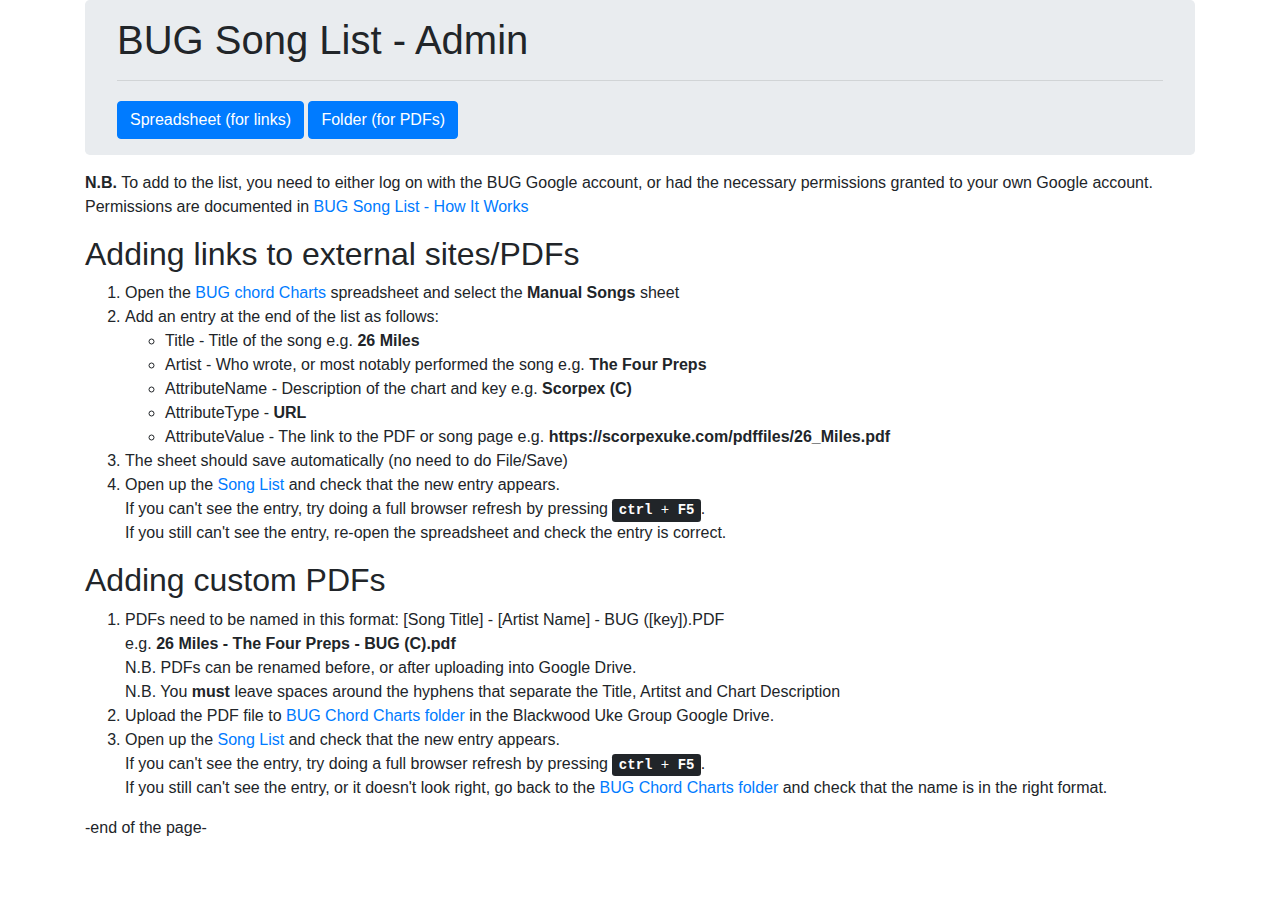
==== admin.html @ 1e45cfa6 "Moved most facvicons to images Added custom.css" ====
<!doctype html>
<html lang="en">
  <head>
    <!-- Required meta tags -->
    <meta charset="utf-8">
    <meta name="viewport" content="width=device-width, initial-scale=1, shrink-to-fit=no">
    
    <!-- Bootstrap CSS -->
    <link rel="stylesheet" href="css/bootstrap.min.css">

    <!-- Custom CSS -->
    <link rel="stylesheet" href="css/custom.css">

    <title>BUG Song List - Admin</title>
    </head>
    <body>

        <div class="container">
            <div class="jumbotron">
                <h1>BUG Song List - Admin</h1>
                <hr>
                <a class="btn btn-primary mt-1" href="https://drive.google.com/open?id=1knci7kb7oMC2r_geCIu5o_J2wy-Px1kdoHH_0fnq5IA" target="_blank">Spreadsheet (for links)</a>
                <a class="btn btn-primary mt-1" href="https://drive.google.com/open?id=13udLJf_IUVWq7uW1T8H3V_BUCiTPGPC1" target="_blank">Folder (for PDFs)</a>
            </div>
            <div class="row">
                <div class="col-12">
                    <p><strong>N.B.</strong> To add to the list, you need to either log on with the BUG Google account, or had the necessary permissions granted to your own Google account. Permissions are documented in <a href="https://drive.google.com/open?id=1wUfwAj8hf3QBzEA6aQYbQonxJ4U7p3PezHvcqAnXVNU" target="_blank">BUG Song List - How It Works</a></p>
                    <h2>Adding links to external sites/PDFs</h2>
                <ol>
                    <li>Open the <a href="https://drive.google.com/open?id=1knci7kb7oMC2r_geCIu5o_J2wy-Px1kdoHH_0fnq5IA" target="_blank">BUG chord Charts</a> spreadsheet and select the <strong>Manual Songs</strong> sheet</li>
                    <li>Add an entry at the end of the list as follows:</li>
                    <ul>
                        <li>Title - Title of the song e.g. <strong>26 Miles</strong></li>
                        <li>Artist - Who wrote, or most notably performed the song e.g. <strong>The Four Preps</strong></li>
                        <li>AttributeName - Description of the chart and key e.g. <strong>Scorpex (C)</strong></li>
                        <li>AttributeType - <strong>URL</strong></li>
                        <li>AttributeValue - The link to the PDF or song page e.g. <strong>https://scorpexuke.com/pdffiles/26_Miles.pdf</strong></li>
                    </ul>
                    <li>The sheet should save automatically (no need to do File/Save)</li>
                    <li>Open up the <a href="index.html" target="_blank">Song List</a> and check that the new entry appears.
                        <br>If you can't see the entry, try doing a full browser refresh by pressing <kbd><kbd>ctrl</kbd> + <kbd>F5</kbd></kbd>.
                        <br>If you still can't see the entry, re-open the spreadsheet and check the entry is correct.</li>
                </ol>
                <h2>Adding custom PDFs</h2>
                <ol>
                    <li>PDFs need to be named in this format: [Song Title] - [Artist Name] - BUG ([key]).PDF
                        <br>e.g. <strong>26 Miles - The Four Preps - BUG (C).pdf</strong> 
                        <br>N.B. PDFs can be renamed before, or after uploading into Google Drive.
                        <br>N.B. You <strong>must</strong> leave spaces around the hyphens that separate the Title, Artitst and Chart Description
                    </li>
                    <li>Upload the PDF file to <a href="https://drive.google.com/open?id=13udLJf_IUVWq7uW1T8H3V_BUCiTPGPC1" target="_blank">BUG Chord Charts folder</a> in the Blackwood Uke Group Google Drive.</li>
                    <li>Open up the <a href="index.html" target="_blank">Song List</a> and check that the new entry appears.
                        <br>If you can't see the entry, try doing a full browser refresh by pressing <kbd><kbd>ctrl</kbd> + <kbd>F5</kbd></kbd>.
                        <br>If you still can't see the entry, or it doesn't look right, go back to the <a href="https://drive.google.com/open?id=13udLJf_IUVWq7uW1T8H3V_BUCiTPGPC1" target="_blank">BUG Chord Charts folder</a> and check that the name is in the right format.
                    </li>
                </ol>
                <p>-end of the page-</p>
            </div>
        </div>
    </body>
</html>
---- css/custom.css ----
.jumbotron {
    padding-bottom: 1em;
    padding-top: 1em;
    margin-bottom: 1em;
}
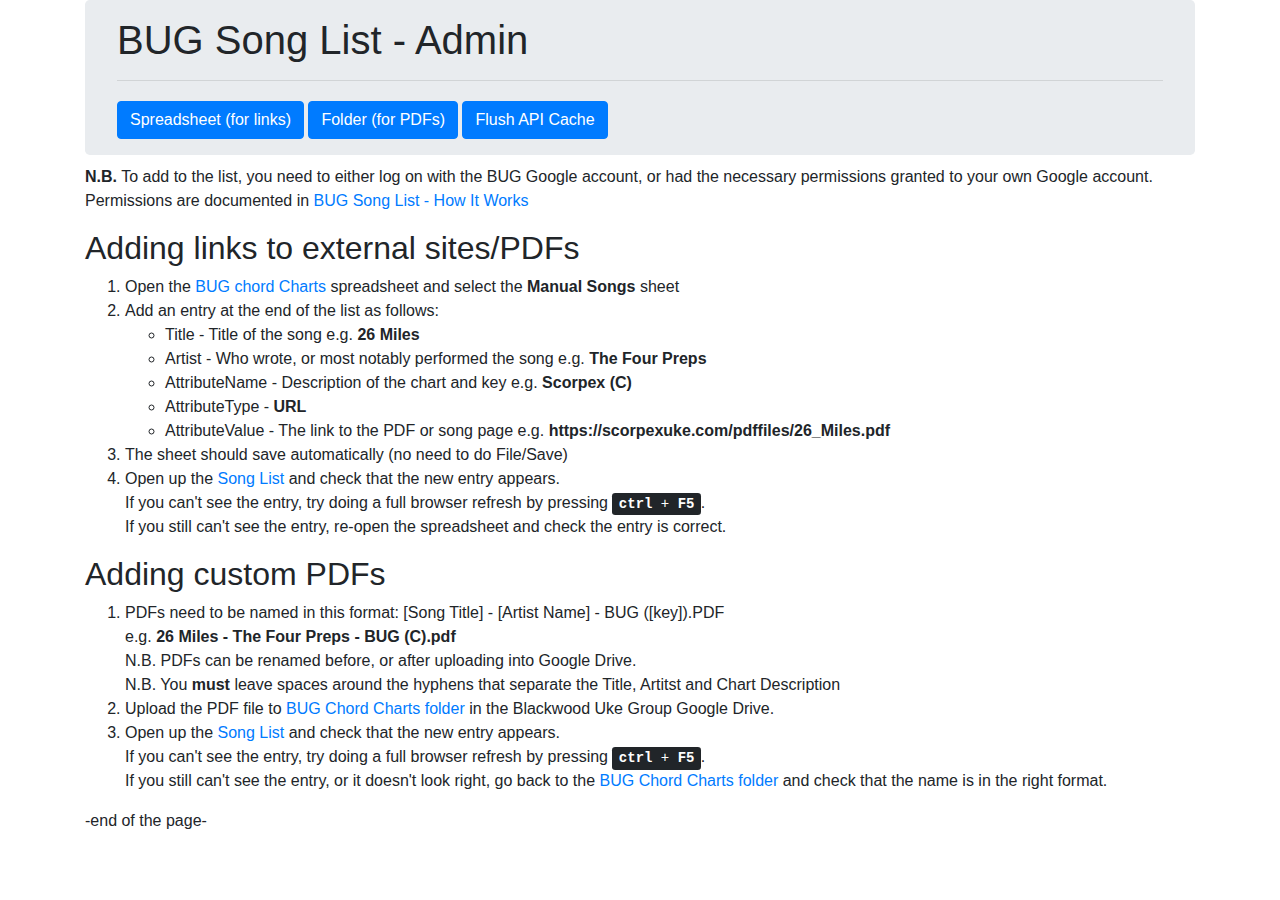
==== commit dbb0e00b: "Add Flush Cache button to admin page" ====
--- a/admin.html
+++ b/admin.html
@@ -21,6 +21,7 @@
                 <hr>
                 <a class="btn btn-primary mt-1" href="https://drive.google.com/open?id=1knci7kb7oMC2r_geCIu5o_J2wy-Px1kdoHH_0fnq5IA" target="_blank">Spreadsheet (for links)</a>
                 <a class="btn btn-primary mt-1" href="https://drive.google.com/open?id=13udLJf_IUVWq7uW1T8H3V_BUCiTPGPC1" target="_blank">Folder (for PDFs)</a>
+                <a class="btn btn-primary mt-1" href="https://script.google.com/macros/s/AKfycbx-0s1grPv0Wj_wXZUDRggB7Eac_c4TGHkMQ1aNOcNv41eCeg/exec?command=flushcache" target="_blank">Flush API Cache</a>
             </div>
             <div class="row">
                 <div class="col-12">
--- a/css/custom.css
+++ b/css/custom.css
@@ -1,5 +1,19 @@
 .jumbotron {
     padding-bottom: 1em;
     padding-top: 1em;
-    margin-bottom: 1em;
-}+    margin-bottom: 0.6em;
+}
+
+
+input[type=text] {
+    width: 100%;
+    box-sizing: border-box;
+    border: 2px solid #ccc;
+    border-radius: 4px;
+    font-size: 16px;
+    background-color: white;
+    background-image: url('searchicon.png');
+    background-position: 10px 10px; 
+    background-repeat: no-repeat;
+    padding: 12px 20px 12px 40px;
+}
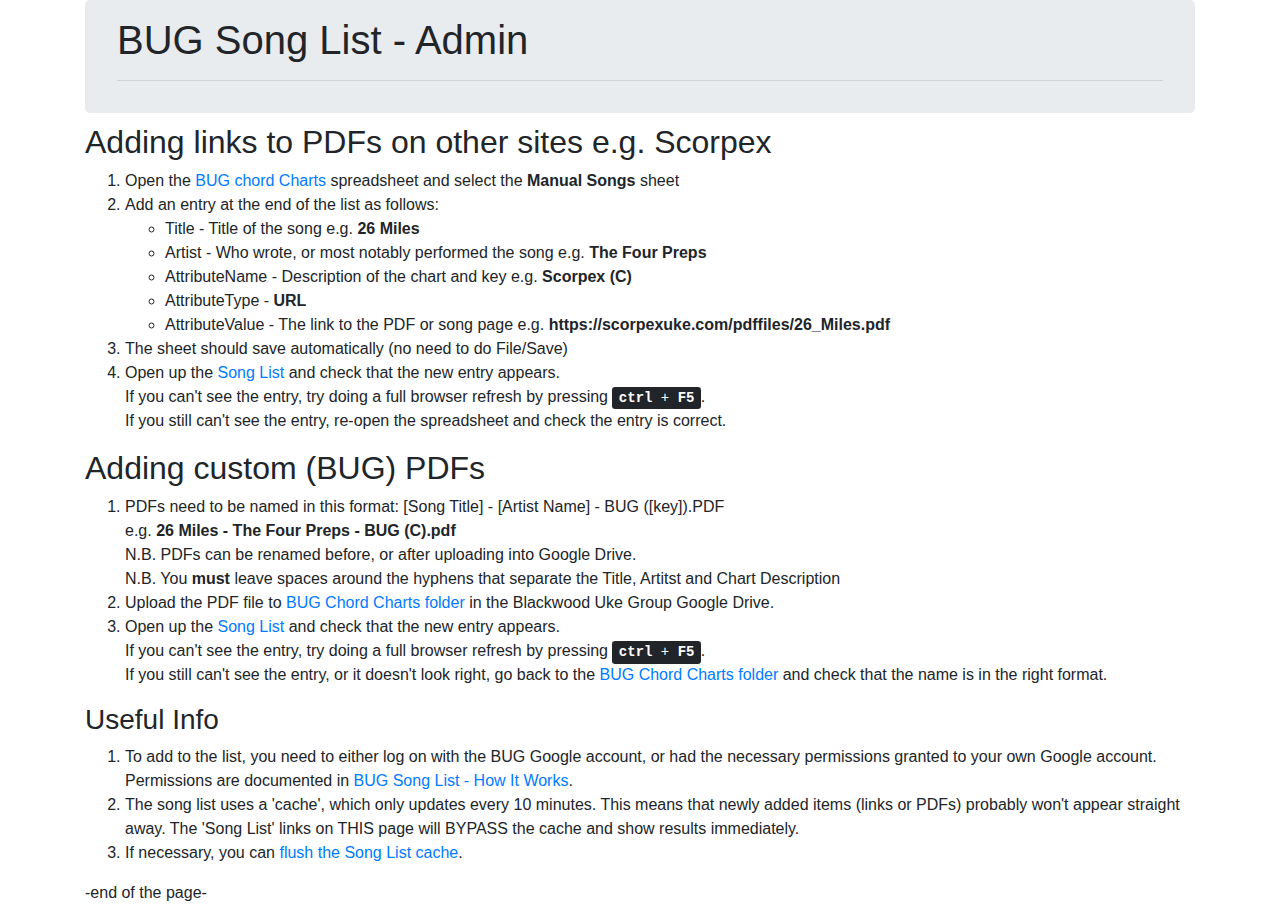
==== commit fdca78b0: "changes to admin pages and menu" ====
--- a/admin.html
+++ b/admin.html
@@ -4,6 +4,8 @@
     <!-- Required meta tags -->
     <meta charset="utf-8">
     <meta name="viewport" content="width=device-width, initial-scale=1, shrink-to-fit=no">
+    
+    <script src="js/jquery-3.3.1.min.js"></script>
     
     <!-- Bootstrap CSS -->
     <link rel="stylesheet" href="css/bootstrap.min.css">
@@ -19,14 +21,15 @@
             <div class="jumbotron">
                 <h1>BUG Song List - Admin</h1>
                 <hr>
-                <a class="btn btn-primary mt-1" href="https://drive.google.com/open?id=1knci7kb7oMC2r_geCIu5o_J2wy-Px1kdoHH_0fnq5IA" target="_blank">Spreadsheet (for links)</a>
+                <!-- <a class="btn btn-primary mt-1" href="https://drive.google.com/open?id=1knci7kb7oMC2r_geCIu5o_J2wy-Px1kdoHH_0fnq5IA" target="_blank">Spreadsheet (for links)</a>
                 <a class="btn btn-primary mt-1" href="https://drive.google.com/open?id=13udLJf_IUVWq7uW1T8H3V_BUCiTPGPC1" target="_blank">Folder (for PDFs)</a>
                 <a class="btn btn-primary mt-1" href="https://script.google.com/macros/s/AKfycbx-0s1grPv0Wj_wXZUDRggB7Eac_c4TGHkMQ1aNOcNv41eCeg/exec?command=flushcache" target="_blank">Flush API Cache</a>
+                <a class="btn btn-primary mt-1" href="index.html?nocache=1" target="_blank">Song List (no cache)</a> -->
             </div>
+            <div id="alertDiv"></div>
             <div class="row">
                 <div class="col-12">
-                    <p><strong>N.B.</strong> To add to the list, you need to either log on with the BUG Google account, or had the necessary permissions granted to your own Google account. Permissions are documented in <a href="https://drive.google.com/open?id=1wUfwAj8hf3QBzEA6aQYbQonxJ4U7p3PezHvcqAnXVNU" target="_blank">BUG Song List - How It Works</a></p>
-                    <h2>Adding links to external sites/PDFs</h2>
+                    <h2>Adding links to PDFs on other sites e.g. Scorpex</h2>
                 <ol>
                     <li>Open the <a href="https://drive.google.com/open?id=1knci7kb7oMC2r_geCIu5o_J2wy-Px1kdoHH_0fnq5IA" target="_blank">BUG chord Charts</a> spreadsheet and select the <strong>Manual Songs</strong> sheet</li>
                     <li>Add an entry at the end of the list as follows:</li>
@@ -38,11 +41,11 @@
                         <li>AttributeValue - The link to the PDF or song page e.g. <strong>https://scorpexuke.com/pdffiles/26_Miles.pdf</strong></li>
                     </ul>
                     <li>The sheet should save automatically (no need to do File/Save)</li>
-                    <li>Open up the <a href="index.html" target="_blank">Song List</a> and check that the new entry appears.
+                    <li>Open up the <a href="index.html?nocache=1" target="_blank">Song List</a> and check that the new entry appears.
                         <br>If you can't see the entry, try doing a full browser refresh by pressing <kbd><kbd>ctrl</kbd> + <kbd>F5</kbd></kbd>.
                         <br>If you still can't see the entry, re-open the spreadsheet and check the entry is correct.</li>
                 </ol>
-                <h2>Adding custom PDFs</h2>
+                <h2>Adding custom (BUG) PDFs</h2>
                 <ol>
                     <li>PDFs need to be named in this format: [Song Title] - [Artist Name] - BUG ([key]).PDF
                         <br>e.g. <strong>26 Miles - The Four Preps - BUG (C).pdf</strong> 
@@ -50,13 +53,43 @@
                         <br>N.B. You <strong>must</strong> leave spaces around the hyphens that separate the Title, Artitst and Chart Description
                     </li>
                     <li>Upload the PDF file to <a href="https://drive.google.com/open?id=13udLJf_IUVWq7uW1T8H3V_BUCiTPGPC1" target="_blank">BUG Chord Charts folder</a> in the Blackwood Uke Group Google Drive.</li>
-                    <li>Open up the <a href="index.html" target="_blank">Song List</a> and check that the new entry appears.
+                    <li>Open up the <a href="index.html?nocache=1" target="_blank">Song List</a> and check that the new entry appears.
                         <br>If you can't see the entry, try doing a full browser refresh by pressing <kbd><kbd>ctrl</kbd> + <kbd>F5</kbd></kbd>.
                         <br>If you still can't see the entry, or it doesn't look right, go back to the <a href="https://drive.google.com/open?id=13udLJf_IUVWq7uW1T8H3V_BUCiTPGPC1" target="_blank">BUG Chord Charts folder</a> and check that the name is in the right format.
                     </li>
                 </ol>
+                <div id="badfiles" style="display:none">
+                    <h3>Files with incorrectly formatted names</h3>
+                    <p>The following files have names that cannot be parsed into 'Artist', 'Song' and 'Chart'. </p>
+                    <ol>
+                        <div id="badfilelist">
+
+                        </div>
+                    </ol>
+                </div>
+                <h3>Useful Info</h3>
+                <ol>
+                    <li>To add to the list, you need to either log on with the BUG Google account, or had the necessary permissions granted to your own Google account. Permissions are documented in <a href="https://drive.google.com/open?id=1wUfwAj8hf3QBzEA6aQYbQonxJ4U7p3PezHvcqAnXVNU" target="_blank">BUG Song List - How It Works</a>.</li>
+                    <li>The song list uses a 'cache', which only updates every 10 minutes. This means that newly added items (links or PDFs) probably won't appear straight away. The 'Song List' links on THIS page will BYPASS the cache and show results immediately.</li>
+                    <li>If necessary, you can <a href="https://script.google.com/macros/s/AKfycbx-0s1grPv0Wj_wXZUDRggB7Eac_c4TGHkMQ1aNOcNv41eCeg/exec?command=flushcache" target="_blank">flush the Song List cache</a>.</li>
+                </ol>
                 <p>-end of the page-</p>
             </div>
         </div>
+
+
+        <!-- API constants code -->
+        <script src="js/bugsonglistapi.js"></script>
+
+        <script src="js/bugsonglistlib.js"></script>
+
+        <script src="js/bugsonglistadmin.js"></script>
+
+        <script>
+            $(document).ready(function(){
+                getBadFileCount(apiURL + "?command=getbadfiles");
+            });
+        </script>
+
     </body>
 </html>
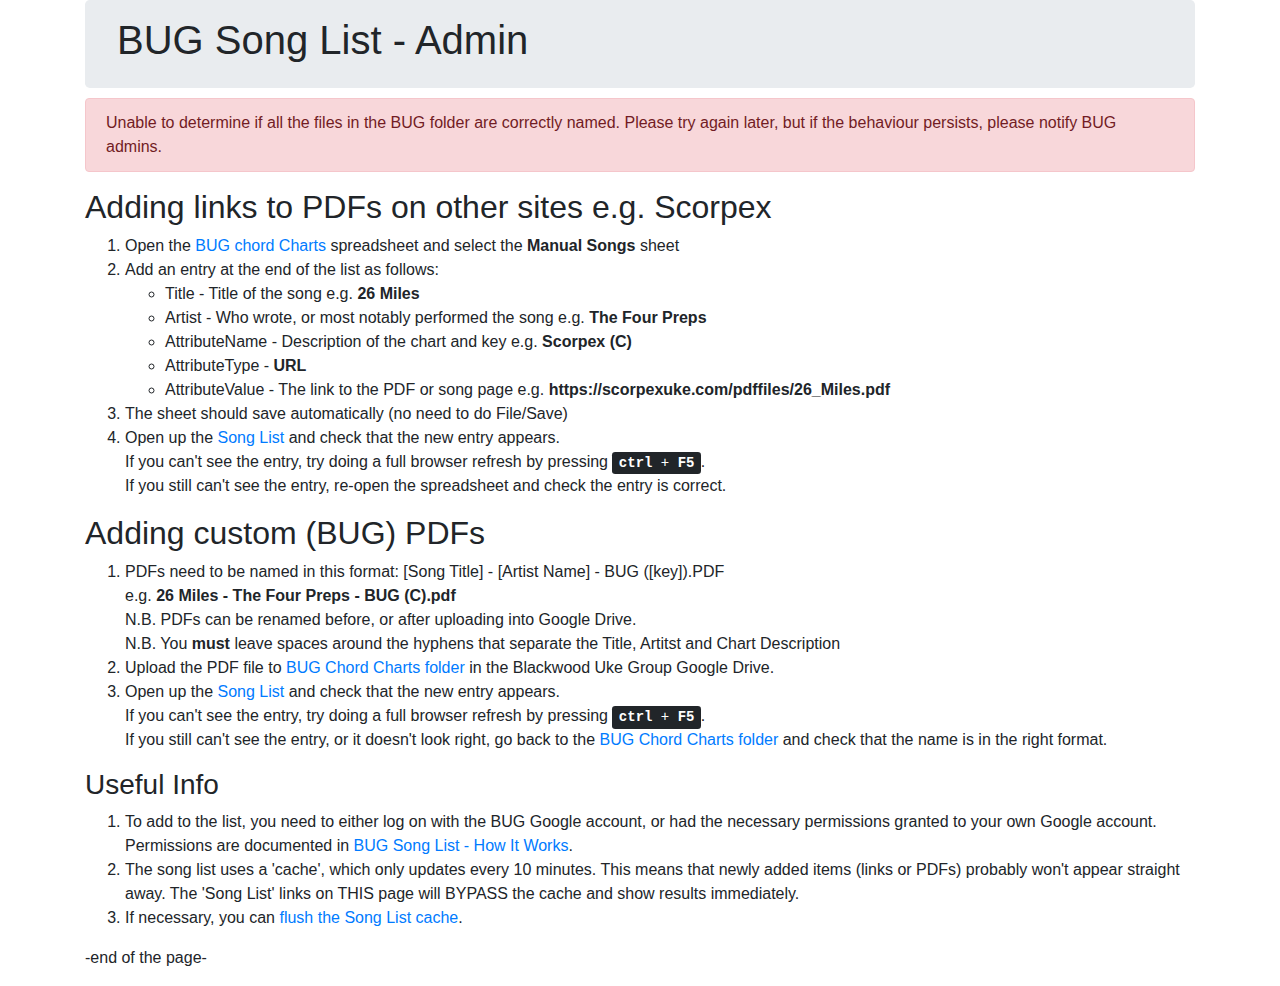
==== commit 900c5820: "Remove all jQuery references" ====
--- a/admin.html
+++ b/admin.html
@@ -1,16 +1,18 @@
 <!doctype html>
 <html lang="en">
   <head>
+    <script async src="https://www.googletagmanager.com/gtag/js?id=UA-120905059-1"></script>
+    <script>
+        window.dataLayer = window.dataLayer || [];
+            function gtag(){dataLayer.push(arguments);}
+        gtag('js', new Date());
+        gtag('config', 'UA-120905059-1');
+    </script>
     <!-- Required meta tags -->
     <meta charset="utf-8">
     <meta name="viewport" content="width=device-width, initial-scale=1, shrink-to-fit=no">
     
-    <script src="js/jquery-3.3.1.min.js"></script>
-    
-    <!-- Bootstrap CSS -->
     <link rel="stylesheet" href="css/bootstrap.min.css">
-
-    <!-- Custom CSS -->
     <link rel="stylesheet" href="css/custom.css">
 
     <title>BUG Song List - Admin</title>
@@ -20,11 +22,6 @@
         <div class="container">
             <div class="jumbotron">
                 <h1>BUG Song List - Admin</h1>
-                <hr>
-                <!-- <a class="btn btn-primary mt-1" href="https://drive.google.com/open?id=1knci7kb7oMC2r_geCIu5o_J2wy-Px1kdoHH_0fnq5IA" target="_blank">Spreadsheet (for links)</a>
-                <a class="btn btn-primary mt-1" href="https://drive.google.com/open?id=13udLJf_IUVWq7uW1T8H3V_BUCiTPGPC1" target="_blank">Folder (for PDFs)</a>
-                <a class="btn btn-primary mt-1" href="https://script.google.com/macros/s/AKfycbx-0s1grPv0Wj_wXZUDRggB7Eac_c4TGHkMQ1aNOcNv41eCeg/exec?command=flushcache" target="_blank">Flush API Cache</a>
-                <a class="btn btn-primary mt-1" href="index.html?nocache=1" target="_blank">Song List (no cache)</a> -->
             </div>
             <div id="alertDiv"></div>
             <div class="row">
@@ -62,9 +59,7 @@
                     <h3>Files with incorrectly formatted names</h3>
                     <p>The following files have names that cannot be parsed into 'Artist', 'Song' and 'Chart'. </p>
                     <ol>
-                        <div id="badfilelist">
-
-                        </div>
+                        <div id="badfilelist"></div>
                     </ol>
                 </div>
                 <h3>Useful Info</h3>
@@ -77,19 +72,9 @@
             </div>
         </div>
 
-
-        <!-- API constants code -->
         <script src="js/bugsonglistapi.js"></script>
-
         <script src="js/bugsonglistlib.js"></script>
-
         <script src="js/bugsonglistadmin.js"></script>
-
-        <script>
-            $(document).ready(function(){
-                getBadFileCount(apiURL + "?command=getbadfiles");
-            });
-        </script>
 
     </body>
 </html>
